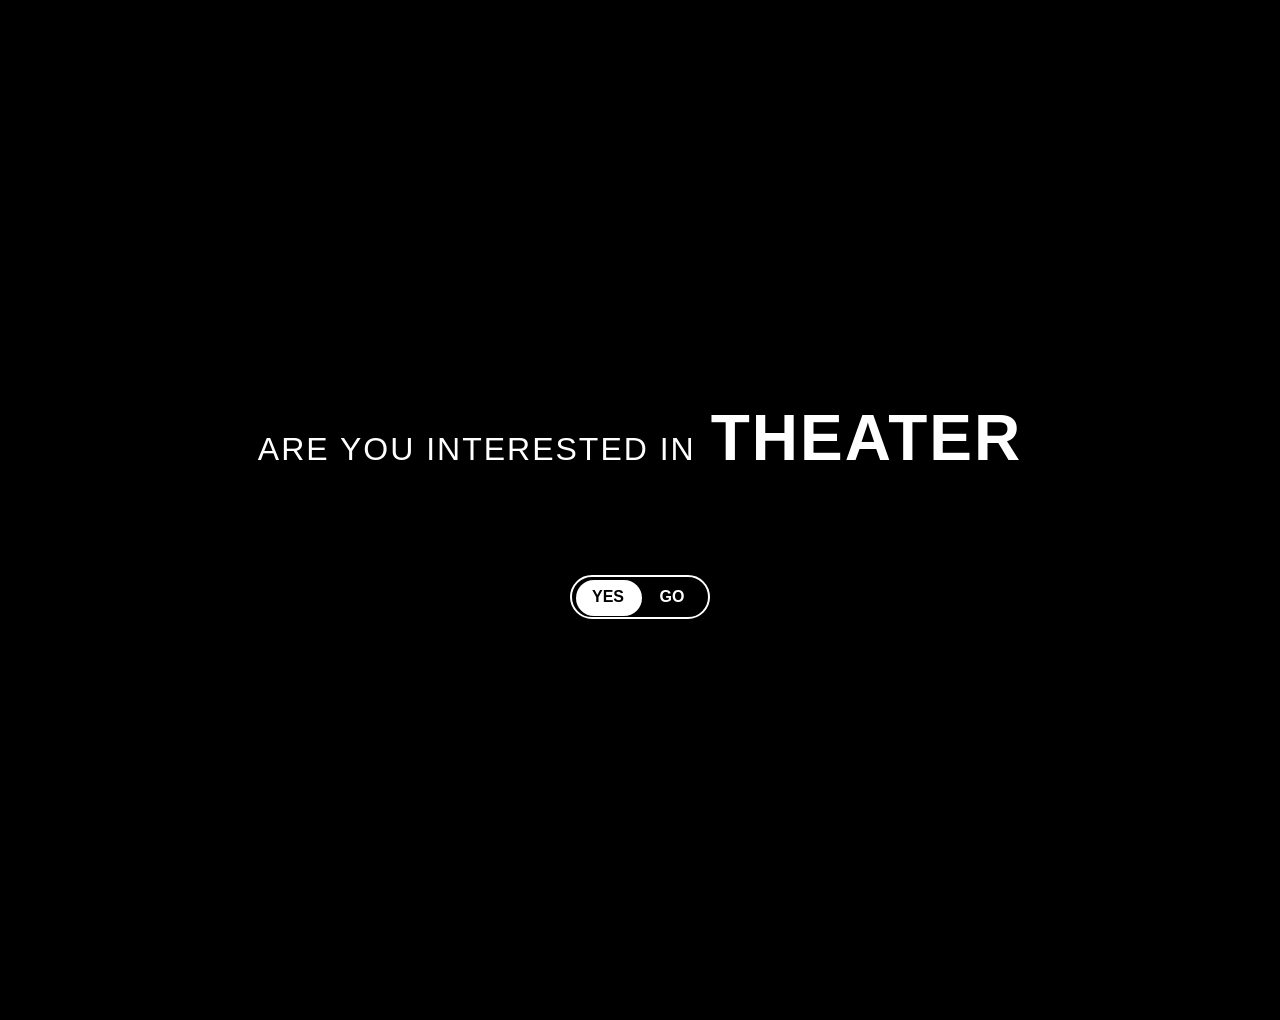
==== index.html @ ea73840f "update" ====
<!DOCTYPE html>
<html lang="zh-CN">
<head>
    <meta charset="UTF-8">
    <meta name="viewport" content="width=device-width, initial-scale=1.0">
    <title>Interest Check</title>

    <link rel="stylesheet" href="style.css">
    <link rel="stylesheet" href="ui.css">
</head>

<body class="dark-mode">

    <header class="title-group">
        <span class="title-thin">ARE YOU INTERESTED IN</span>
        <span class="title-thick">THEATER</span>
    </header>

    <div class="toggle-wrapper toggle-dark" id="myToggle">
        <div class="toggle-slider"></div>
        <span class="toggle-text text-left">YES</span>
        <span class="toggle-text text-right">GO</span>
    </div>

    <script>
        document.getElementById('myToggle').addEventListener('click', function () {
            this.classList.add('active');

            setTimeout(function () {
                window.location.href = 'page2.html';
            }, 500);
        });
    </script>

</body>
</html>
---- style.css ----
/* style.css - 文字排版 */

body {
    margin: 0;
    min-height: 100vh;
    font-family: 'Microsoft JhengHei', 'Microsoft YaHei', sans-serif;
    color: #000000;
    
    /* 默认布局 */
    display: flex;
    flex-direction: column;
    align-items: center;
    justify-content: center; /* 垂直居中 */
    
    padding-top: 60px;
    padding-bottom: 60px;
}

/* 黑色主题 (Page 1 用) */
body.dark-mode {
    background-color: #000000;
    color: #ffffff;
}

/* ====== 标题等级 ====== */
/* 你的设计图中标题都是全大写，所以这里加了 text-transform: uppercase */

.text-level-1 {
    font-size: 2.2rem;     /* 稍微调小一点点以适应长句 */
    font-weight: 900;
    text-align: center;
    width: 90%;            /* 防止太宽贴边 */
    margin-bottom: 60px;
    text-transform: uppercase; /* 强制大写 */
    line-height: 1.3;
}

.text-level-2 {
    font-size: 1.8rem;
    font-weight: 800;
    text-align: center;
    width: 90%;
    margin-bottom: 40px;
    text-transform: uppercase; /* 强制大写 */
}

.text-level-3 {
    font-size: 1.2rem;
    font-weight: bold;
    line-height: 1.4;
    text-align: center;
    margin: 0;
    text-transform: uppercase; /* 方框里的字也大写 */
}

/* Page 1 组合标题 */
.title-group {
    display: flex;
    align-items: baseline; 
    gap: 15px;             
    flex-wrap: wrap;       
    justify-content: center;
    margin-bottom: 100px; 
}
.title-thin {
    font-size: 2rem;
    font-weight: 300;
    letter-spacing: 2px;
}
.title-thick {
    font-size: 4rem;
    font-weight: 900;
    letter-spacing: 2px;
}
---- ui.css ----
.options-container {
    display: flex;
    gap: 40px;
    flex-wrap: wrap;
    justify-content: center;
    width: 100%;
    max-width: 1200px;
}

.ui-portfolio-box {
    display: flex;
    flex-direction: column;
    justify-content: center;
    align-items: center;
    width: 200px;
    height: 120px;
    background-color: #ffffff;
    border: 1.5px solid #000000;
    border-radius: 0px;
    text-decoration: none;
    color: #000000;
    cursor: pointer;
    transition: background-color 0.3s ease, color 0.3s ease;
    user-select: none;
    box-sizing: border-box;
}

.ui-portfolio-box:hover {
    background-color: #f0f0f0;
}

.ui-portfolio-box.clicked {
    background-color: #000000 !important;
    color: #ffffff !important;
    border-color: #000000;
}

.ui-portfolio-box.clicked .text-level-3 {
    color: #ffffff !important;
}

.toggle-wrapper {
    position: relative;
    width: 140px;
    height: 44px;
    border-radius: 50px;
    cursor: pointer;
    display: flex;
    align-items: center;
    justify-content: space-between;
    padding: 0 4px;
    box-sizing: border-box;
    overflow: hidden;
    user-select: none;
    z-index: 10;
}

.toggle-slider {
    position: absolute;
    top: 3px;
    left: 4px;
    width: 66px;
    height: 36px;
    border-radius: 50px;
    transition: left 0.5s cubic-bezier(0.68, -0.55, 0.27, 1.55);
    z-index: 0;
}

.toggle-wrapper.active .toggle-slider {
    left: 68px;
}

.toggle-text {
    position: relative;
    z-index: 1;
    width: 50%;
    text-align: center;
    font-size: 1rem;
    font-weight: bold;
    transition: color 0.3s ease;
    line-height: 44px;
}

.toggle-dark {
    border: 2px solid #ffffff;
    background-color: transparent;
}
.toggle-dark .toggle-slider { background-color: #ffffff; }
.toggle-dark .text-left { color: #000000 !important; }
.toggle-dark .text-right { color: #ffffff !important; }
.toggle-dark.active .text-left { color: #ffffff !important; }
.toggle-dark.active .text-right { color: #000000 !important; }

.toggle-light {
    border: 2px solid #000000;
    background-color: transparent;
}
.toggle-light .toggle-slider { background-color: #000000; }
.toggle-light .text-left { color: #ffffff !important; }
.toggle-light .text-right { color: #000000 !important; }
.toggle-light.active .text-left { color: #000000 !important; }
.toggle-light.active .text-right { color: #ffffff !important; }

.spacer-huge { height: 35vh; min-height: 300px; width: 100%; }
.spacer-medium { height: 200px; width: 100%; }
.spacer-large { height: 120px; width: 100%; }

.detail-header {
    width: 100%;
    background-color: #000000;
    color: #ffffff;
    padding: 30px 0;
    text-align: center;
    font-size: 2.5rem;
    font-weight: 900;
    text-transform: uppercase;
    letter-spacing: 2px;
    margin-bottom: 60px;
}

.detail-container {
    display: flex;
    flex-direction: column;
    justify-content: flex-start;
    gap: 50px;
    min-height: 100vh;
    padding-bottom: 50px;
}

.detail-row {
    display: flex;
    justify-content: center;
    align-items: flex-start;
    gap: 30px;
    flex-wrap: wrap;
}

.detail-img-box,
.detail-info-box {
    width: 16.5%;
    aspect-ratio: 1 / 1;
    border: 1px solid #000000;
    box-sizing: border-box;
}

.detail-img-box {
    background-color: #f9f9f9;
    display: flex;
    justify-content: center;
    align-items: center;
    overflow: hidden;
}

.detail-img-box img {
    width: 100%;
    height: 100%;
    object-fit: cover;
}

.detail-info-box {
    border: 1px solid #cccccc;
    background-color: #fff;
    display: flex;
    flex-direction: column;
    padding: 20px;
    overflow: hidden;
}

.box-title {
    font-weight: bold;
    font-size: 0.95rem;
    line-height: 1.3;
    color: #000000;
    margin-bottom: 15px;
    flex-shrink: 0;
    width: 100%;
}

.box-text {
    font-size: 0.85rem;
    line-height: 1.5;
    color: #333;
    flex-grow: 1;
    overflow-y: auto;
    padding-right: 5px;
}

.box-text::-webkit-scrollbar {
    width: 4px;
}
.box-text::-webkit-scrollbar-thumb {
    background-color: #ccc;
    border-radius: 4px;
}

.detail-footer-section {
    display: flex;
    flex-direction: column;
    align-items: center;
    gap: 30px;
    width: 100%;
    margin-top: 40px;
}

.detail-footer-text {
    max-width: 800px;
    text-align: center;
    font-size: 1.1rem;
    line-height: 1.6;
}

.back-link {
    display: inline-flex;
    align-items: center;
    gap: 10px;
    font-size: 1.2rem;
    color: #000000;
    text-decoration: none;
    border-bottom: 2px solid #000000;
    padding-bottom: 5px;
    transition: all 0.3s ease;
}

.back-link:hover {
    color: #555;
    border-color: #555;
    gap: 15px;
}
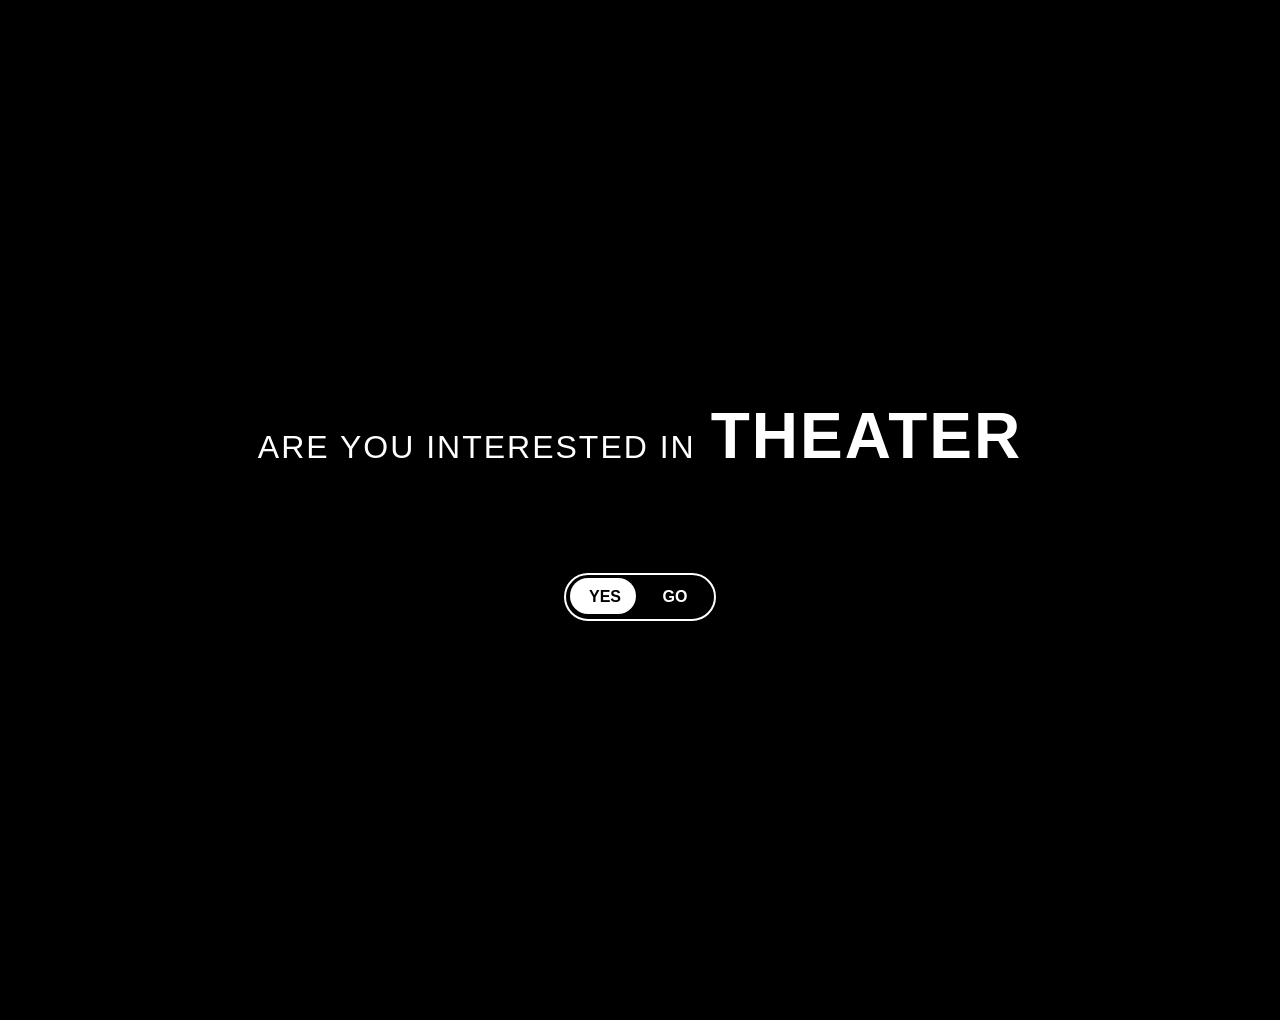
==== commit dc8881ac: "up0121" ====
--- a/index.html
+++ b/index.html
@@ -23,10 +23,10 @@
     </div>
 
     <script>
+        // click → animate → next page
         document.getElementById('myToggle').addEventListener('click', function () {
             this.classList.add('active');
-
-            setTimeout(function () {
+            setTimeout(() => {
                 window.location.href = 'page2.html';
             }, 500);
         });
--- a/style.css
+++ b/style.css
@@ -1,38 +1,33 @@
-/* style.css - 文字排版 */
-
 body {
     margin: 0;
     min-height: 100vh;
     font-family: 'Microsoft JhengHei', 'Microsoft YaHei', sans-serif;
     color: #000000;
-    
-    /* 默认布局 */
+
+    /* 页面整体居中 */
     display: flex;
     flex-direction: column;
     align-items: center;
-    justify-content: center; /* 垂直居中 */
-    
+    justify-content: center;
+
     padding-top: 60px;
     padding-bottom: 60px;
 }
 
-/* 黑色主题 (Page 1 用) */
+/* 深色背景 */
 body.dark-mode {
     background-color: #000000;
     color: #ffffff;
 }
 
-/* ====== 标题等级 ====== */
-/* 你的设计图中标题都是全大写，所以这里加了 text-transform: uppercase */
-
 .text-level-1 {
-    font-size: 2.2rem;     /* 稍微调小一点点以适应长句 */
+    font-size: 2.2rem;
     font-weight: 900;
     text-align: center;
-    width: 90%;            /* 防止太宽贴边 */
+    width: 90%;
     margin-bottom: 60px;
-    text-transform: uppercase; /* 强制大写 */
-    line-height: 1.3;
+    text-transform: uppercase;
+    line-height: 1.3;   /* 行距稍微收紧 */
 }
 
 .text-level-2 {
@@ -41,7 +36,7 @@
     text-align: center;
     width: 90%;
     margin-bottom: 40px;
-    text-transform: uppercase; /* 强制大写 */
+    text-transform: uppercase;
 }
 
 .text-level-3 {
@@ -50,25 +45,27 @@
     line-height: 1.4;
     text-align: center;
     margin: 0;
-    text-transform: uppercase; /* 方框里的字也大写 */
+    text-transform: uppercase;
 }
 
-/* Page 1 组合标题 */
+/* 标题组合用 */
 .title-group {
     display: flex;
-    align-items: baseline; 
-    gap: 15px;             
-    flex-wrap: wrap;       
+    align-items: baseline;
+    gap: 15px;
+    flex-wrap: wrap;
     justify-content: center;
-    margin-bottom: 100px; 
+    margin-bottom: 100px;
 }
+
 .title-thin {
     font-size: 2rem;
     font-weight: 300;
     letter-spacing: 2px;
 }
+
 .title-thick {
     font-size: 4rem;
     font-weight: 900;
     letter-spacing: 2px;
-}+}
--- a/ui.css
+++ b/ui.css
@@ -1,7 +1,7 @@
 .options-container {
     display: flex;
-    gap: 40px;
-    flex-wrap: wrap;
+    gap: 40px;              /* 卡片之间的间距 */
+    flex-wrap: wrap;        /* 小屏自动换行 */
     justify-content: center;
     width: 100%;
     max-width: 1200px;
@@ -12,44 +12,50 @@
     flex-direction: column;
     justify-content: center;
     align-items: center;
+
     width: 200px;
     height: 120px;
     background-color: #ffffff;
-    border: 1.5px solid #000000;
-    border-radius: 0px;
+    border: 1.5px solid #000000; /* 稍微粗一点的边框 */
+    border-radius: 0;            /* 保持直角 */
+
     text-decoration: none;
     color: #000000;
     cursor: pointer;
+
     transition: background-color 0.3s ease, color 0.3s ease;
     user-select: none;
     box-sizing: border-box;
 }
 
 .ui-portfolio-box:hover {
-    background-color: #f0f0f0;
+    background-color: #f0f0f0;   /* 悬停反馈 */
 }
 
 .ui-portfolio-box.clicked {
-    background-color: #000000 !important;
-    color: #ffffff !important;
+    background-color: #000000;
+    color: #ffffff;
     border-color: #000000;
 }
 
 .ui-portfolio-box.clicked .text-level-3 {
-    color: #ffffff !important;
-}
+    color: #ffffff;
+}
+
+/* ===== 开关 Toggle ===== */
 
 .toggle-wrapper {
     position: relative;
     width: 140px;
     height: 44px;
-    border-radius: 50px;
+    border-radius: 50px;    /* 胶囊形 */
     cursor: pointer;
+
     display: flex;
     align-items: center;
     justify-content: space-between;
     padding: 0 4px;
-    box-sizing: border-box;
+
     overflow: hidden;
     user-select: none;
     z-index: 10;
@@ -59,15 +65,17 @@
     position: absolute;
     top: 3px;
     left: 4px;
+
     width: 66px;
     height: 36px;
     border-radius: 50px;
+
     transition: left 0.5s cubic-bezier(0.68, -0.55, 0.27, 1.55);
     z-index: 0;
 }
 
 .toggle-wrapper.active .toggle-slider {
-    left: 68px;
+    left: 68px;             /* 滑到右边 */
 }
 
 .toggle-text {
@@ -75,54 +83,79 @@
     z-index: 1;
     width: 50%;
     text-align: center;
+
     font-size: 1rem;
     font-weight: bold;
+    line-height: 44px;
+
     transition: color 0.3s ease;
-    line-height: 44px;
-}
-
+}
+
+/* 暗色模式 */
 .toggle-dark {
     border: 2px solid #ffffff;
     background-color: transparent;
 }
-.toggle-dark .toggle-slider { background-color: #ffffff; }
-.toggle-dark .text-left { color: #000000 !important; }
-.toggle-dark .text-right { color: #ffffff !important; }
-.toggle-dark.active .text-left { color: #ffffff !important; }
-.toggle-dark.active .text-right { color: #000000 !important; }
-
+
+.toggle-dark .toggle-slider {
+    background-color: #ffffff;
+}
+
+.toggle-dark .text-left  { color: #000000; }
+.toggle-dark .text-right { color: #ffffff; }
+
+.toggle-dark.active .text-left  { color: #ffffff; }
+.toggle-dark.active .text-right { color: #000000; }
+
+/* 浅色模式 */
 .toggle-light {
     border: 2px solid #000000;
     background-color: transparent;
 }
-.toggle-light .toggle-slider { background-color: #000000; }
-.toggle-light .text-left { color: #ffffff !important; }
-.toggle-light .text-right { color: #000000 !important; }
-.toggle-light.active .text-left { color: #000000 !important; }
-.toggle-light.active .text-right { color: #ffffff !important; }
-
-.spacer-huge { height: 35vh; min-height: 300px; width: 100%; }
+
+.toggle-light .toggle-slider {
+    background-color: #000000;
+}
+
+.toggle-light .text-left  { color: #ffffff; }
+.toggle-light .text-right { color: #000000; }
+
+.toggle-light.active .text-left  { color: #000000; }
+.toggle-light.active .text-right { color: #ffffff; }
+
+/* ===== 页面留白 ===== */
+
+.spacer-huge {
+    height: 35vh;
+    min-height: 300px;
+    width: 100%;
+}
+
 .spacer-medium { height: 200px; width: 100%; }
-.spacer-large { height: 120px; width: 100%; }
+.spacer-large  { height: 120px; width: 100%; }
+
+/* ===== 详情页 ===== */
 
 .detail-header {
     width: 100%;
     background-color: #000000;
     color: #ffffff;
+
     padding: 30px 0;
     text-align: center;
+
     font-size: 2.5rem;
     font-weight: 900;
-    text-transform: uppercase;
     letter-spacing: 2px;
+
     margin-bottom: 60px;
 }
 
 .detail-container {
     display: flex;
     flex-direction: column;
-    justify-content: flex-start;
     gap: 50px;
+
     min-height: 100vh;
     padding-bottom: 50px;
 }
@@ -137,7 +170,7 @@
 
 .detail-img-box,
 .detail-info-box {
-    width: 16.5%;
+    width: 16.5%;          /* 一排六个 */
     aspect-ratio: 1 / 1;
     border: 1px solid #000000;
     box-sizing: border-box;
@@ -159,65 +192,37 @@
 
 .detail-info-box {
     border: 1px solid #cccccc;
-    background-color: #fff;
+    background-color: #ffffff;
+
     display: flex;
     flex-direction: column;
     padding: 20px;
     overflow: hidden;
 }
 
-.box-title {
-    font-weight: bold;
-    font-size: 0.95rem;
-    line-height: 1.3;
-    color: #000000;
-    margin-bottom: 15px;
-    flex-shrink: 0;
-    width: 100%;
-}
-
-.box-text {
-    font-size: 0.85rem;
-    line-height: 1.5;
-    color: #333;
-    flex-grow: 1;
-    overflow-y: auto;
-    padding-right: 5px;
-}
-
+/* 滚动条 */
 .box-text::-webkit-scrollbar {
     width: 4px;
 }
+
 .box-text::-webkit-scrollbar-thumb {
     background-color: #ccc;
     border-radius: 4px;
 }
 
-.detail-footer-section {
-    display: flex;
-    flex-direction: column;
-    align-items: center;
-    gap: 30px;
-    width: 100%;
-    margin-top: 40px;
-}
-
-.detail-footer-text {
-    max-width: 800px;
-    text-align: center;
-    font-size: 1.1rem;
-    line-height: 1.6;
-}
-
+/* 返回链接 */
 .back-link {
     display: inline-flex;
     align-items: center;
     gap: 10px;
+
     font-size: 1.2rem;
     color: #000000;
     text-decoration: none;
+
     border-bottom: 2px solid #000000;
     padding-bottom: 5px;
+
     transition: all 0.3s ease;
 }
 
